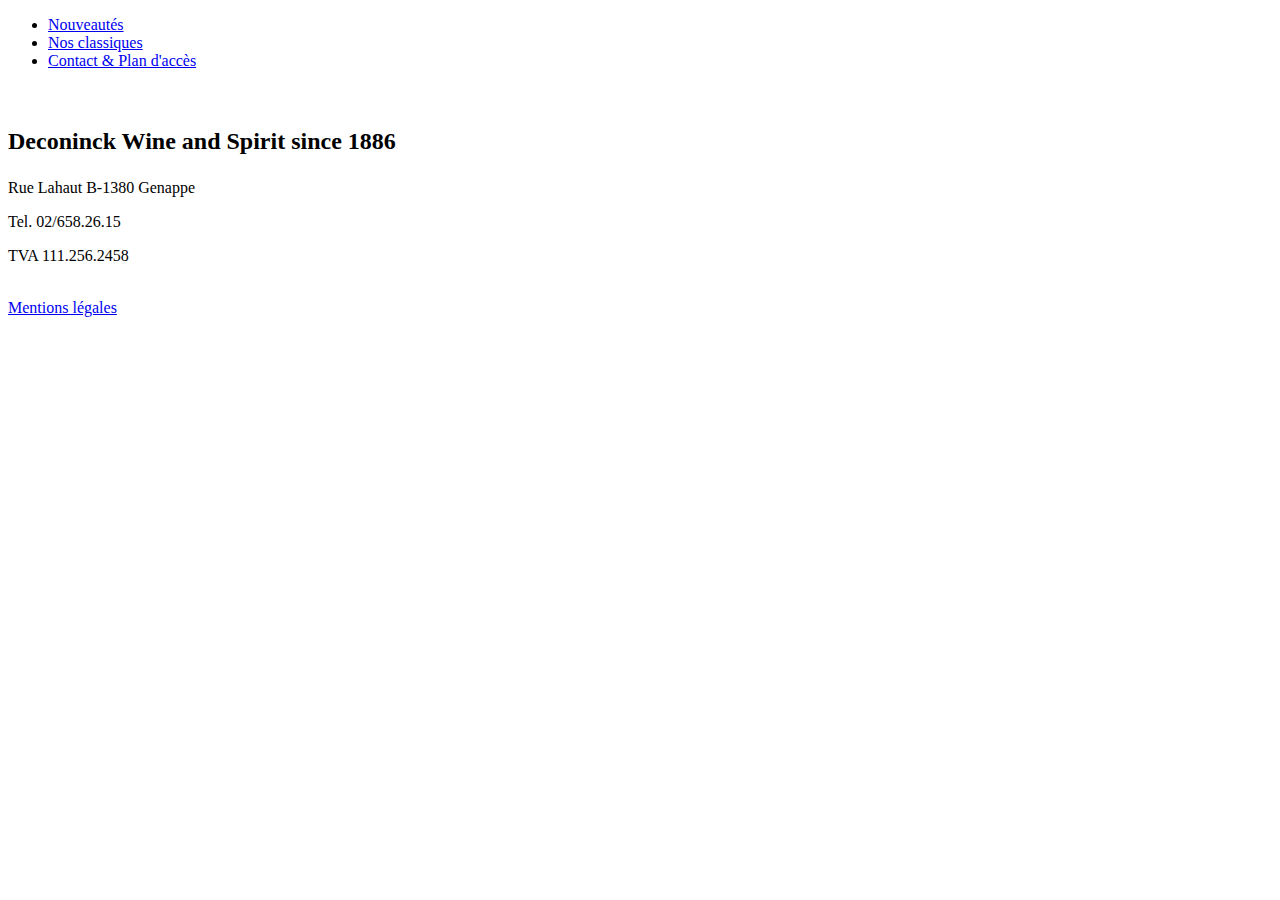
==== index.html @ 453a0c15 "html" ====
<!DOCTYPE html>
<html lang="fr">
  <head>
    <meta charset="UTF-8" />
    <meta name="viewport" content="width=device-width, initial-scale=1.0" />
    <link rel="stylesheet" href="./css/style-reset.css" />
    <link rel="stylesheet" href="./css/style.css" />
    <title>Document</title>
  </head>
  <body>
    <nav>
      <ul class="menu-bar">
        <li><a href="nouveautes.html">Nouveautés</a></li>
        <li><a href="nosclassiques.html">Nos classiques</a></li>
        <li><a href="contact.html">Contact & Plan d'accès</a></li>
      </ul>
    </nav>
    <figure class="head">
      <img src="./images/index-deconinck.png" alt="" style="width: 40%" />
    </figure>
    <footer>
      <p style="font-weight: bold; font-size: x-large">
        Deconinck Wine and Spirit since 1886
      </p>
      <p>Rue Lahaut B-1380 Genappe</p>
      <p>Tel. 02/658.26.15</p>
      <p>TVA 111.256.2458</p>
      <br />
      <a href="#">Mentions légales</a>
    </footer>
  </body>
</html>
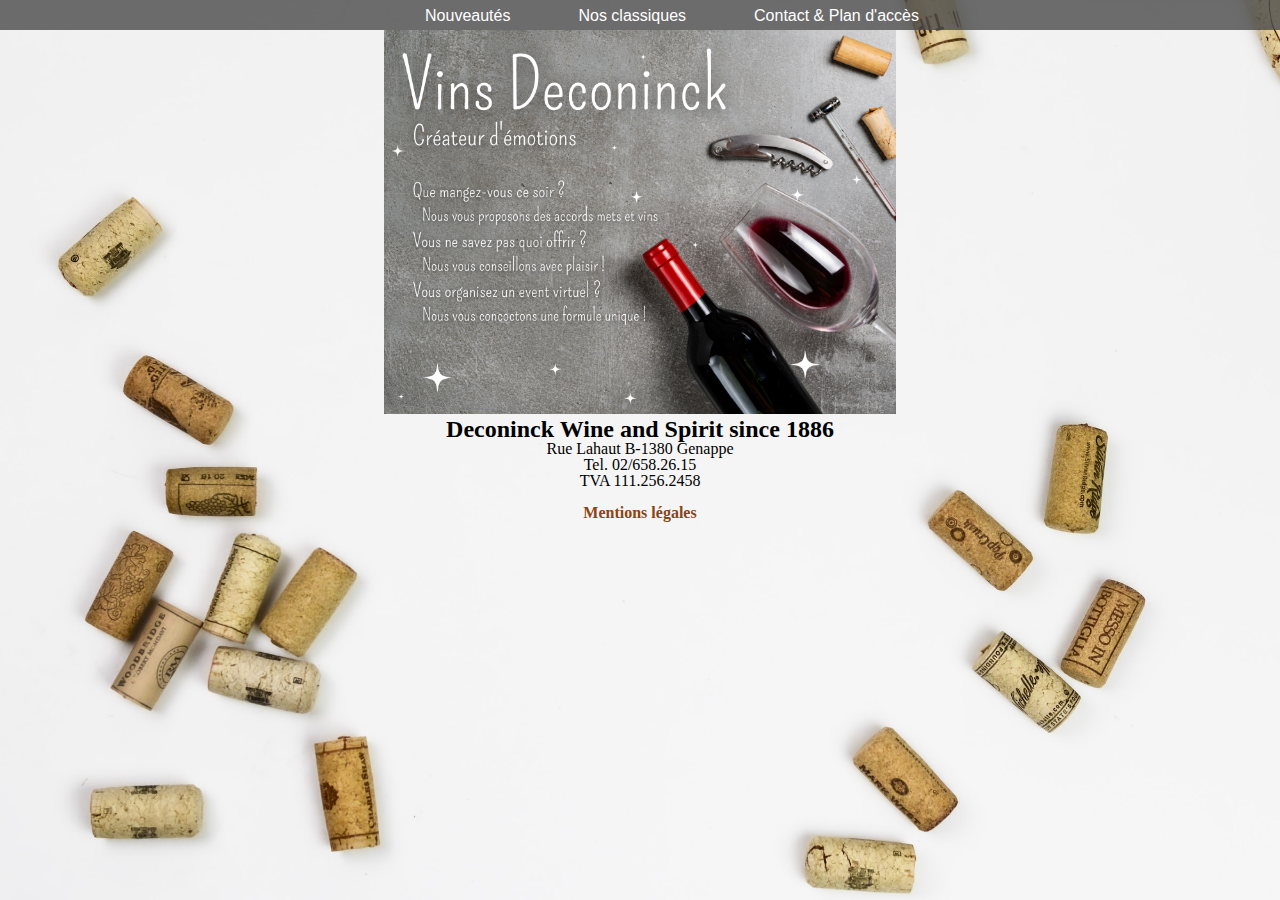
==== commit 9bc65938: "favicon index.html" ====
--- a/index.html
+++ b/index.html
@@ -5,6 +5,7 @@
     <meta name="viewport" content="width=device-width, initial-scale=1.0" />
     <link rel="stylesheet" href="./css/style-reset.css" />
     <link rel="stylesheet" href="./css/style.css" />
+    <link rel="icon" href="./images/favicons/favicon-16x16.png" type="image/x-icon" />
     <title>Document</title>
   </head>
   <body>
--- a/css/style.css
+++ b/css/style.css
@@ -0,0 +1,125 @@
+body {
+  background-image: url(../images/fond.jpg);
+  background-size: cover;
+}
+header figure {
+  text-align: center;
+}
+header figure a img {
+  width: 40%;
+}
+nav {
+  background-color: rgba(74, 74, 74, 0.8);
+  height: 30px;
+  width: 100%;
+  color: white;
+}
+ul {
+  text-align: center;
+}
+li {
+  font-size: 1em;
+  display: inline-block;
+  /*place les li (blocs) les uns à côté des autres et non les uns en dessous des autres */
+  list-style-type: none;
+  height: 30px;
+  padding-top: 0.5em;
+  padding-left: 4em;
+  font-family: Impact, Haettenschweiler, "Arial Narrow Bold", sans-serif;
+}
+nav a {
+  text-decoration: none;
+  color: white;
+}
+.head {
+  text-align: center;
+}
+.container {
+  border-right: 1px solid #cd8000;
+  border-bottom: 1px solid #cd8000;
+  border-left: 1px solid #cd8000;
+  margin: 0 auto;
+  width: 60%;
+  background-color: rgba(255, 255, 255, 0.8);
+  padding: 10px;
+}
+.container h1 {
+  font-size: x-large;
+}
+.container p {
+  text-align: justify;
+  padding: 10px;
+}
+.container p::first-letter {
+  font-size: 1.5rem;
+  font-weight: bold;
+  color: brown;
+}
+main div a {
+  text-decoration: none;
+  color: saddlebrown;
+  font-weight: bold;
+}
+table {
+  margin: 10px auto;
+  width: 90%;
+  text-align: center;
+}
+table tr td {
+  border: solid 1px #cd8000;
+}
+table tr td img {
+  box-shadow: 0px 0px 50px -10px rgba(0, 0, 0, 1);
+  -webkit-box-shadow: 0px 0px 50px -10px rgba(0, 0, 0, 1);
+  -moz-box-shadow: 0px 0px 50px -10px rgba(0, 0, 0, 1);
+}
+table figcaption {
+  border-top: solid 1px #cd8000;
+  text-align: center;
+}
+form {
+  display: flex;
+  flex-direction: column;
+  align-items: center;
+}
+fieldset {
+  border: 1px solid #cd8000;
+  border-radius: 8px;
+  margin: 20px 0;
+  padding: 15px;
+  width: 90%;
+}
+
+legend {
+  color: #cd8000;
+  font-weight: bold;
+}
+input {
+  width: 50%;
+}
+button {
+  border-radius: 15px 15px 15px 15px;
+  -webkit-border-radius: 15px 15px 15px 15px;
+  -moz-border-radius: 15px 15px 15px 15px;
+  box-shadow: 3px 3px 3px 0px rgba(0, 0, 0, 0.75);
+  -webkit-box-shadow: 3px 3px 3px 0px rgba(0, 0, 0, 0.75);
+  -moz-box-shadow: 3px 3px 3px 0px rgba(0, 0, 0, 0.75);
+  background: #5d5d5d;
+  border: 1px solid #ffffff;
+  color: #ffffff;
+  width: 120px;
+  height: 35px;
+  margin-left: 30px;
+}
+.title-map {
+  text-align: center;
+  font-size: x-large;
+}
+footer {
+  text-align: center;
+}
+footer a {
+  text-decoration: none;
+  color: saddlebrown;
+  font-weight: bold;
+}
